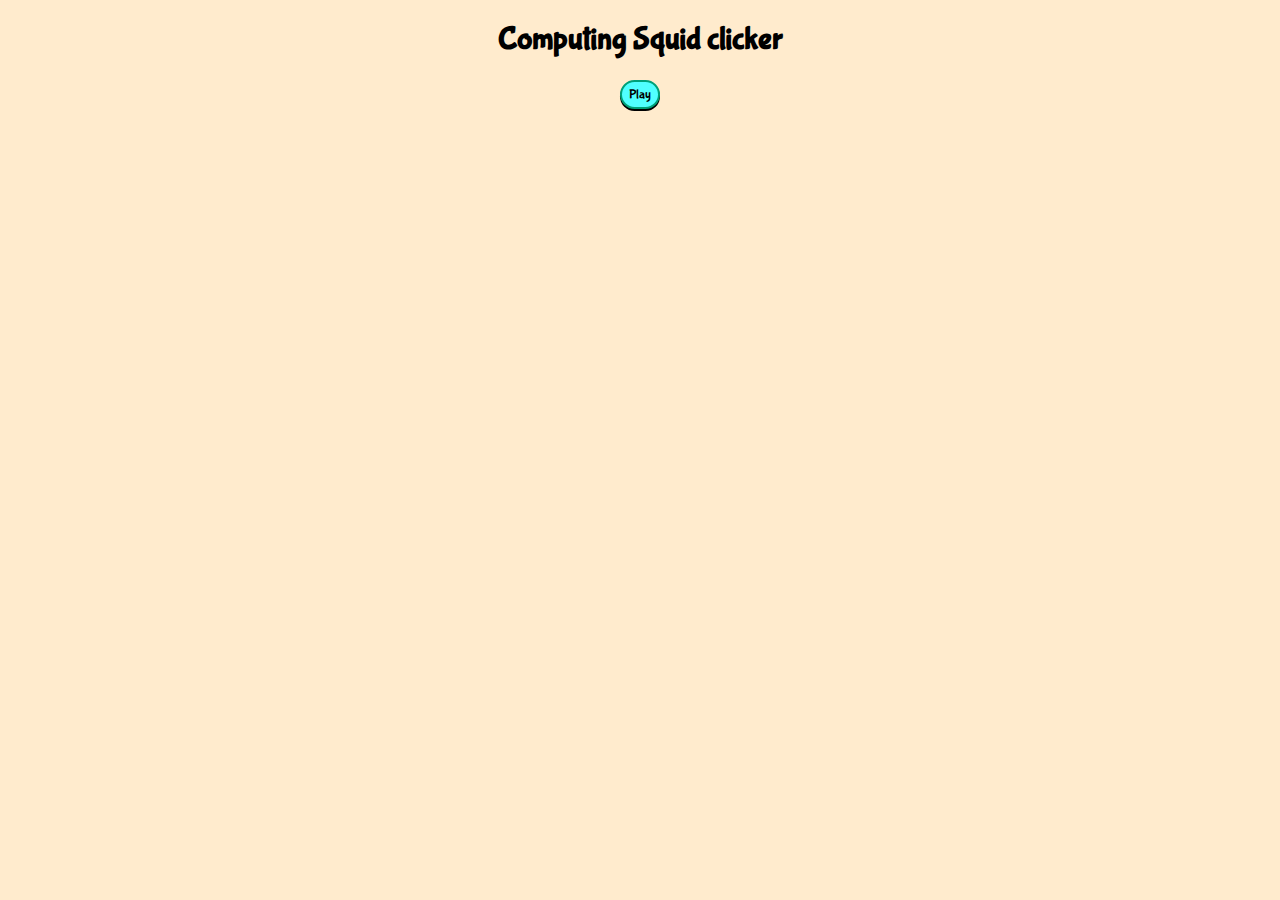
==== index.html @ 3521537d "A lot added some shop" ====
<!DOCTYPE html>
<html lang="en">
<head>
  <meta charset="UTF-8">
  <meta name="viewport" content="width=device-width, initial-scale=1.0">
  <title>Squid clicker start</title>
  <link rel="stylesheet" href="style.css">
  <link href="https://fonts.googleapis.com/css2?family=Bubblegum+Sans&display=swap" rel="stylesheet">
</head>
<body>
 <script src="script.js"></script>
  <h1 align="center">Computing Squid clicker</h1>
  <button onclick="start()" id="play">Play</button>
</body>
</html>
---- style.css ----
body {
  background-color:blanchedalmond;
}

button#play {
  background-color: #50ffff;
  border: 2px solid #00a078;
  border-radius: 15px;
  box-shadow: 0 2px #000000;
  cursor: pointer;
  display: block;
  margin: 7px auto -15px auto;
  outline: none;
  padding: 5px 7px;
  transition: 0.4s;
}

#short {
  width:150px;
}

button {
  background-color: #ff8000;
  border: 2px solid #805000;
  border-radius: 4px;
  cursor: pointer;
  margin: 10px;
  outline: none;
}

button:hover {
  background-color: #ffa040;
}

* {
  font-family: 'Bubblegum Sans';

}

div#description {
  border: 1px solid;
  background-color:gray;
}

#shop {
  text-align: center;
}
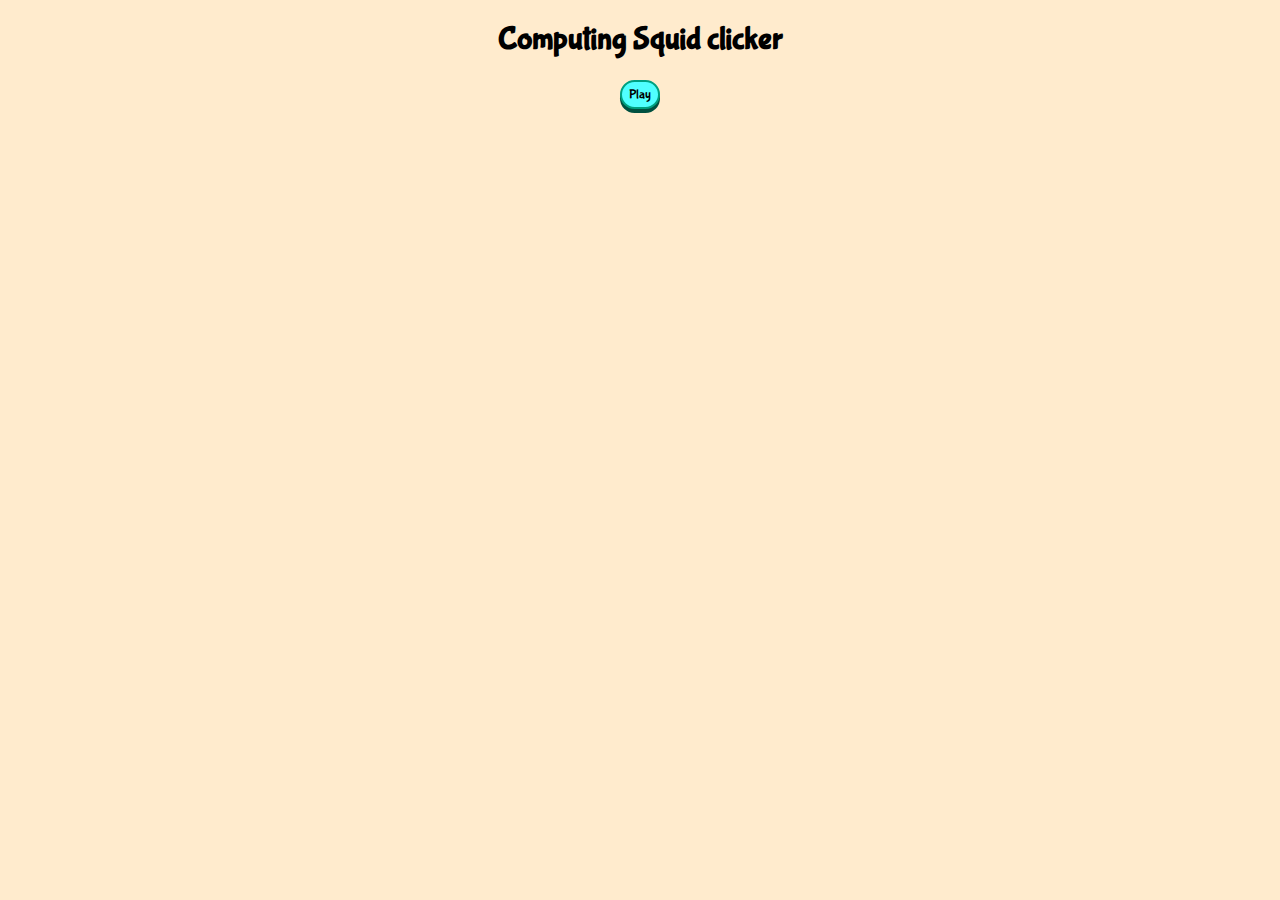
==== commit ed4f77f3: "Shop is now in one function! (Well, two, but whatever) Also made it look nicer" ====
--- a/index.html
+++ b/index.html
@@ -8,6 +8,7 @@
   <link href="https://fonts.googleapis.com/css2?family=Bubblegum+Sans&display=swap" rel="stylesheet">
 </head>
 <body>
+  
  <script src="script.js"></script>
   <h1 align="center">Computing Squid clicker</h1>
   <button onclick="start()" id="play">Play</button>
--- a/style.css
+++ b/style.css
@@ -1,21 +1,14 @@
+* {
+  font-family: 'Bubblegum Sans';
+  text-align: center;
+}
+
 body {
   background-color:blanchedalmond;
 }
 
-button#play {
-  background-color: #50ffff;
-  border: 2px solid #00a078;
-  border-radius: 15px;
-  box-shadow: 0 2px #000000;
-  cursor: pointer;
-  display: block;
-  margin: 7px auto -15px auto;
-  outline: none;
-  padding: 5px 7px;
-  transition: 0.4s;
-}
-
-#short {
+hr {
+  border: 1px solid #000000;
   width:150px;
 }
 
@@ -26,23 +19,25 @@
   cursor: pointer;
   margin: 10px;
   outline: none;
+  padding: 5px 7px;
+  transition: 0.4s;
+}
+
+button#play, #description {
+  background-color: #50ffff;
+  border: 2px solid #00a080;
+  border-radius: 15px;
+  box-shadow: 0 4px #005040;
+  display: block;
+  margin: 7px auto -15px auto;
 }
 
 button:hover {
   background-color: #ffa040;
 }
 
-* {
-  font-family: 'Bubblegum Sans';
-
-}
-
-div#description {
-  border: 1px solid;
-  background-color:gray;
-}
-
-#shop {
-  text-align: center;
-}
-
+button#play:hover {
+  background-color: #00b0b0;
+  border: 2px solid #008070;
+  box-shadow: 0 4px #004035
+}